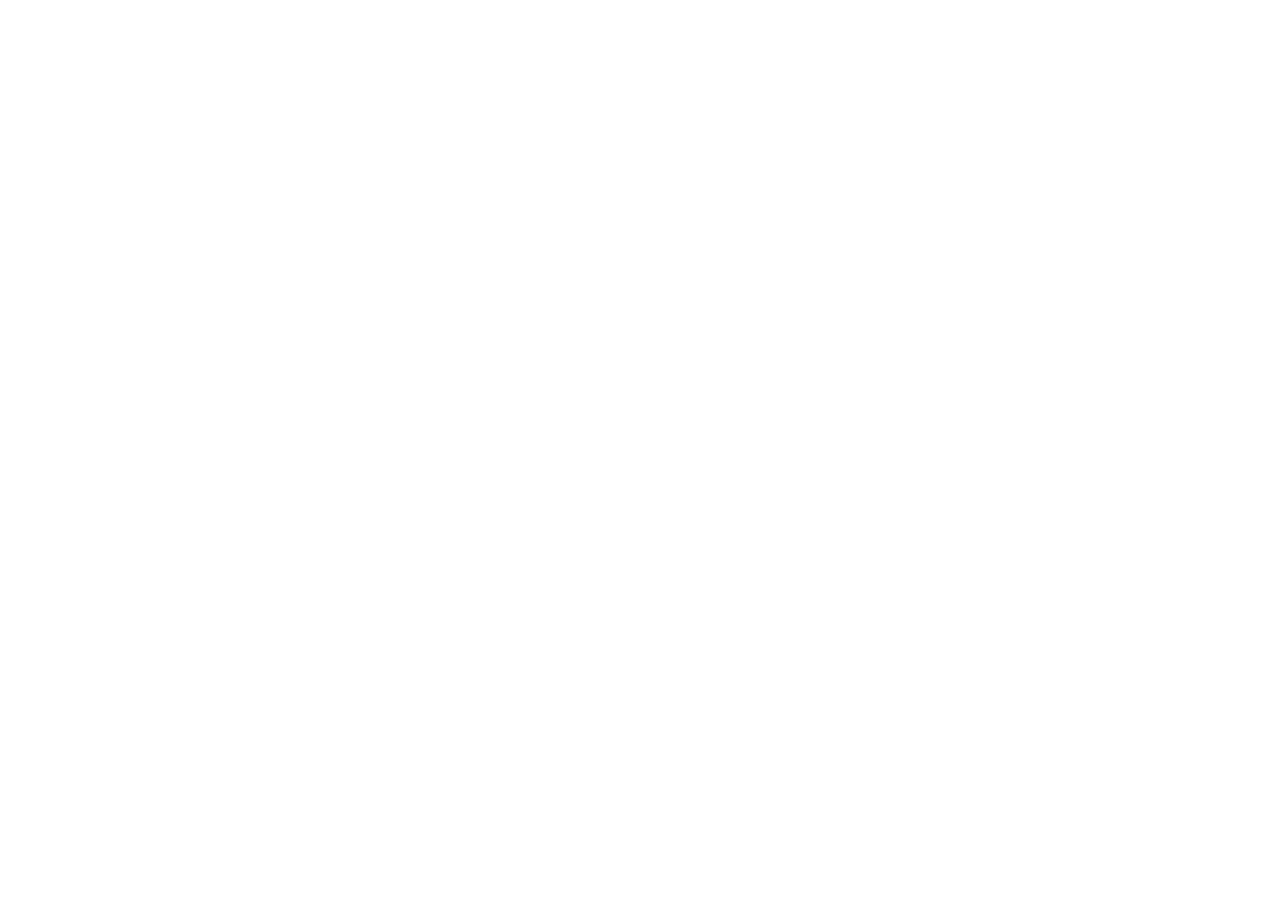
==== demo/src/main/resources/templates/index.html @ 440e8542 "add files and folders" ====
<!DOCTYPE html>
<html lang="en">
<head>
    <meta charset="UTF-8">
    <meta name="viewport" content="width=device-width, initial-scale=1.0">
    <title>web board</title>
</head>
<body>
    <header>
        <nav></nav>
    </header>

    <main></main>

    <footer></footer>
</body>
</html>
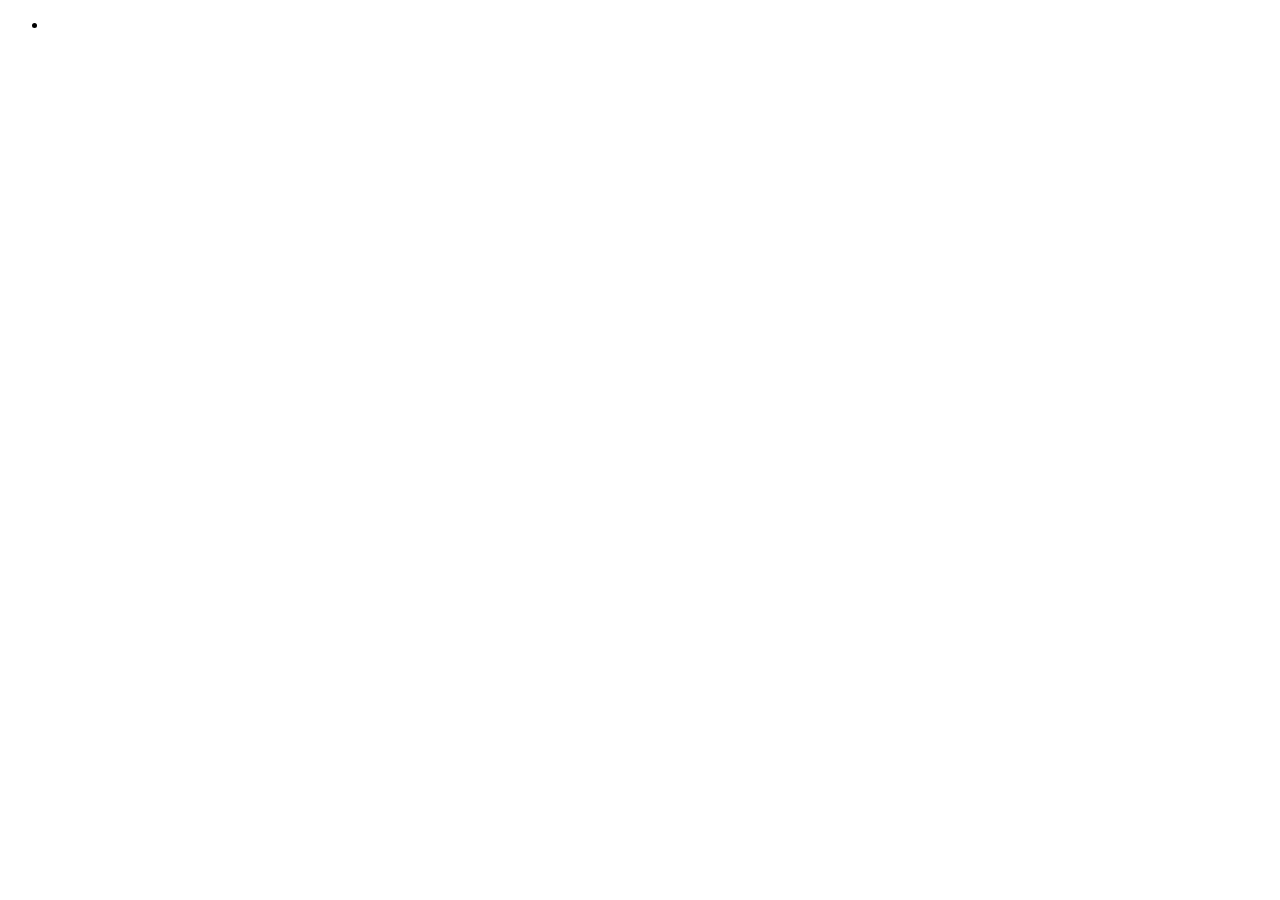
==== commit a67418eb: "changed header fragment" ====
--- a/demo/src/main/resources/templates/index.html
+++ b/demo/src/main/resources/templates/index.html
@@ -1,17 +1,21 @@
 <!DOCTYPE html>
-<html lang="en">
+<html lang="ko" xmlns:th="http://www.thymeleaf.org">
 <head>
     <meta charset="UTF-8">
     <meta name="viewport" content="width=device-width, initial-scale=1.0">
+    <link rel="stylesheet" th:href="@{style/fragments/footer.css}">
+    <link rel="stylesheet" th:href="@{style/fragments/header.css}">
     <title>web board</title>
 </head>
 <body>
-    <header>
-        <nav></nav>
-    </header>
-
-    <main></main>
-
-    <footer></footer>
+    <th:block th:replace="~{fragments/header::headerFragment}"></th:block>
+    <main>
+        <p class="post-list">
+            <ul>
+                <li></li>
+            </ul>
+        </p>
+    </main>
+    <th:block th:replace="~{fragments/footer::footerFragment}"></th:block>
 </body>
 </html>
